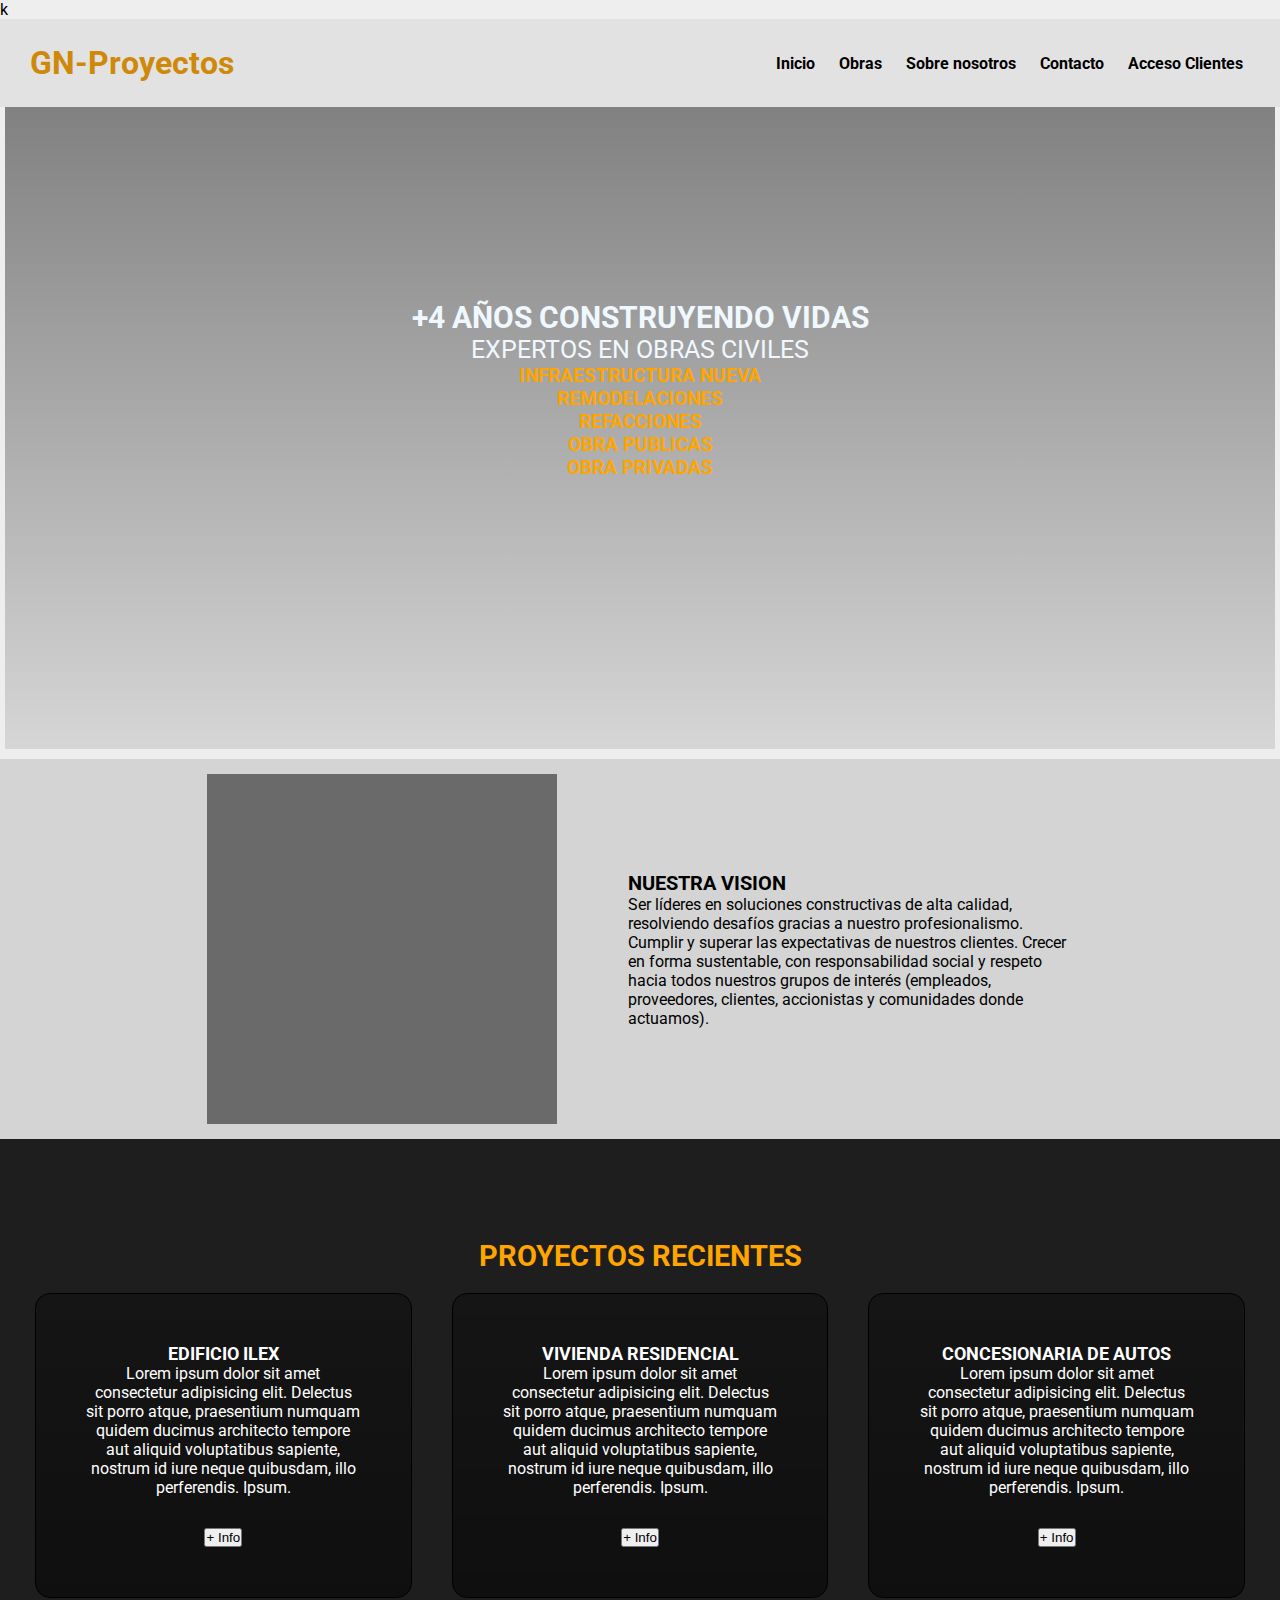
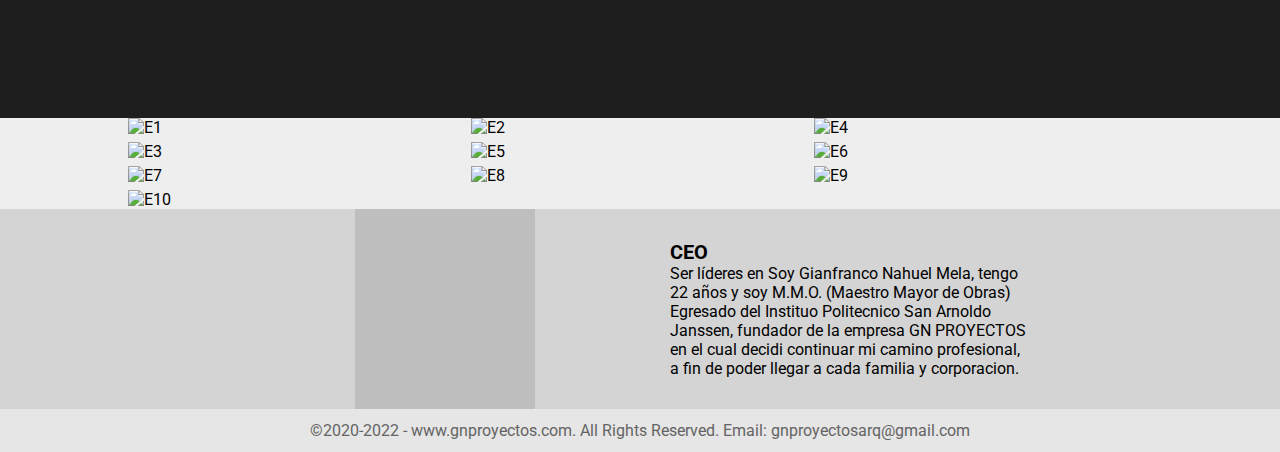
==== index.html @ b064f6fe "2da prueba de fotos" ====
<!DOCTYPE html>
<!--Le indica al navegador QUE VERSION DE HTML usa este documento-->
<html lang="en">
  <head>
    <meta charset="UTF-8" />
    <meta http-equiv="X-UA-Compatible" content="IE=edge">
    <meta name="viewport" content="width=device-width, initial-scale=1.0">k
    <link rel="stylesheet" href="Estilos/estilos.css" />
    <title>GN Proyectos</title>

    <link rel="preconnect" href="https://fonts.googleapis.com" />
    <link rel="preconnect" href="https://fonts.gstatic.com" crossorigin />
    <link
      href="https://fonts.googleapis.com/css2?family=Titillium+Web:wght@300&display=swap"
      rel="stylesheet"
    />
  </head>

  <body>
    <link rel="preconnect" href="https://fonts.googleapis.com" /><link
      rel="preconnect"
      href="https://fonts.gstatic.com"
      crossorigin
    /><link
      href="https://fonts.googleapis.com/css2?family=Roboto&display=swap"
      rel="stylesheet"
    />
    <!--INICIO DE HEADER-->
    <header>
      <!--Encabezado de la pagina-->

      <div class="container">
        <p class="logo">GN-Proyectos</p>
        <nav>
          <!--Navegadores-->
          <a href="../PreEntrega1-MELA/index.html">Inicio</a>
          <a href="../PreEntrega1-MELA/Paginas/obras.html">Obras</a>
          <a href="../PreEntrega1-MELA/Paginas/sobre-nosotros.html"
            >Sobre nosotros</a
          >
          <a href="../PreEntrega1-MELA/Paginas/contacto.html">Contacto</a>
          <a href="../PreEntrega1-MELA/Paginas/login-clientes.html"
            >Acceso Clientes</a
          >
        </nav>
      </div>
    </header>

    <!--INICIO DE MAIN-->
    <main>
      <section id="carta-presentacion">
        <div>
          <!--Area de presentacion-->
          <h1 id="cuatroaños">+4 AÑOS CONSTRUYENDO VIDAS</h1>
        </div>
        <div>
          <h3 class="experto-en-obra">EXPERTOS EN OBRAS CIVILES</h3>
          <h4>INFRAESTRUCTURA NUEVA</h4>
          <h4>REMODELACIONES</h4>
          <h4>REFACCIONES</h4>
          <h4>OBRA PUBLICAS</h4>
          <h4>OBRA PRIVADAS</h4>
        </div>
      </section>

      <section id="vision-empresa">
        <!--Vision de la empresa-->
        <div class="container">
          <div class="img-container"></div>
          <div class="texto">
            <h2>NUESTRA VISION</h2>
            <p>
              Ser líderes en
              <span class="destacado"> soluciones constructivas</span> de alta
              calidad, resolviendo desafíos gracias a nuestro profesionalismo.
              Cumplir y superar las expectativas de nuestros clientes. Crecer en
              forma sustentable, con responsabilidad social y respeto hacia
              todos nuestros grupos de interés (empleados, proveedores,
              clientes, accionistas y comunidades donde actuamos).
            </p>
          </div>
        </div>
      </section>

      <section id="obras-rec">
        <div class="container">
          <h2><span class="color"> PROYECTOS RECIENTES</span></h2>
          <div class="proyectos">
            <div class="carta">
              <h3>EDIFICIO ILEX</h3>
              <p>
                Lorem ipsum dolor sit amet consectetur adipisicing elit.
                Delectus sit porro atque, praesentium numquam quidem ducimus
                architecto tempore aut aliquid voluptatibus sapiente, nostrum id
                iure neque quibusdam, illo perferendis. Ipsum.
              </p>
              <button>+ Info</button>
            </div>
            <div class="carta">
              <h3>VIVIENDA RESIDENCIAL</h3>
              <p>
                Lorem ipsum dolor sit amet consectetur adipisicing elit.
                Delectus sit porro atque, praesentium numquam quidem ducimus
                architecto tempore aut aliquid voluptatibus sapiente, nostrum id
                iure neque quibusdam, illo perferendis. Ipsum.
              </p>
              <button>+ Info</button>
            </div>
            <div class="carta">
              <h3>CONCESIONARIA DE AUTOS</h3>
              <p>
                Lorem ipsum dolor sit amet consectetur adipisicing elit.
                Delectus sit porro atque, praesentium numquam quidem ducimus
                architecto tempore aut aliquid voluptatibus sapiente, nostrum id
                iure neque quibusdam, illo perferendis. Ipsum.
              </p>
              <button>+ Info</button>
            </div>
          </div>
        </div>
      </section>

      <section class="contenedor">
        <div class="grid">    
              <img
                src="PreEntrega1-MELA/Imagenes/Imagenes-empresas/empresa1.PNG"
                alt="E1"
              />
              <img
                src="./PreEntrega1-MELA/Imagenes/Imagenes-empresas/empresa2.PNG"
                alt="E2"
              />
              <img
                src="/PreEntrega1-MELA/Imagenes/Imagenes-empresas/empresa3.PNG"
                alt="E4"
              />
              <img
                src="/PreEntrega1-MELA/Imagenes/Imagenes-empresas/empresa4.PNG"
                alt="E3"
              />
              <img
                src="/PreEntrega1-MELA/Imagenes/Imagenes-empresas/empresa5.PNG"
                alt="E5"
              />
              <img
                src="/PreEntrega1-MELA/Imagenes/Imagenes-empresas/empresa6.PNG"
                alt="E6"
              />
              <img
                src="/PreEntrega1-MELA/Imagenes/Imagenes-empresas/empresa7.PNG"
                alt="E7"
              />
              <img
                src="/PreEntrega1-MELA/Imagenes/Imagenes-empresas/empresa8.PNG"
                alt="E8"
              />
              <img
                src="/PreEntrega1-MELA/Imagenes/Imagenes-empresas/empresa9.PNG"
                alt="E9"
              />
              <img
                src="/PreEntrega1-MELA/Imagenes/Imagenes-empresas/empresa10.PNG"
                alt="E10"
              />
          </div>
        </section>
      

      <section id="final">
        <!--Vision de la empresa-->
        <div class="container">
          <div class="img-container"></div>
          <div class="ceo">
            <h2>CEO</h2>
            <p>
              Ser líderes en
              <span class="destacado">Soy Gianfranco Nahuel Mela, tengo 22 años y soy M.M.O. (Maestro
                Mayor de Obras) Egresado del Instituo Politecnico San Arnoldo
                Janssen, fundador de la empresa GN PROYECTOS en el cual decidi
                continuar mi camino profesional, a fin de poder llegar a cada
                familia y corporacion.
            </p>
          </div>
        </div>
      </section>
    </main>
  

  <footer>
    <div class="container">
      <p>
        ©2020-2022 - www.gnproyectos.com. All Rights Reserved. Email:
        gnproyectosarq@gmail.com
      </p>
    </div>
  </footer>
</body>
</html>
---- Estilos/estilos.css ----
/*-------------------------------------INDEX-------------------------------*/
*{
    box-sizing: border-box;
    margin: 0;
    padding: 0;
}

html{
    scroll-behavior: smooth;
}

body {
    margin: 0;
    background-color: rgb(238, 238, 238);
    font-family: 'Roboto', sans-serif;
}
h1{font-size: 30px;}
h2{font-size: 20px;}
h3{font-size: 25px;}
ul{ list-style: none;}
.color{ color: orange;}

/*-------------- INICIO DE HEADER-------------*/
.container{
    max-width: 1400px;
    margin:auto;
}

header{
    background-color: rgb(227, 226, 226);
}

header .logo{
    margin: 0;
    padding: 25px 30px;
    font-weight: bold;
    color: rgb(206, 137, 8); 
    font-size: 2em; 
}

header .container{
    display: flex;
    flex-direction: column;
    align-items: center;
    
}

header nav{
    display: flex;
    flex-direction: column;
    text-align: center;
    align-items: center;
    margin: 5px;
    justify-content: space-evenly;
    
}

header a{
    padding: 5px 12px;
    text-decoration: none;
    font-weight: bold;
    color: black;
    
}

header a:hover{
    color: orange;
}
/*-------------- INICIO DE MAIN-------------*/

#carta-presentacion{
    display: flex;  
    height: 80vh;
    justify-content: center;
    align-items: center;
    text-align: center;
    flex-direction: column;
    background-image: linear-gradient(
        0deg,
        rgba(0,0,0,0.1),
        rgba(0,0,0,0.5)
     ), url(../Imagenes/imagenes-inicio/concesionaria.png);
     background-position: center center;
     background-size: cover;
     background-repeat: no-repeat;
     margin: 10px 5px;
}
#carta-presentacion h1{
    color: aliceblue;
}
#carta-presentacion h3{
    color: aliceblue;
    font-weight: normal;
}
#carta-presentacion h4{
    color: orange;
    font-weight: bold;
    font-size: 1.2em;
}

/*-------------- INICIO DE VISION EMPRESARIAL-------------*/

#vision-empresa{
    display: flex;
    align-items: center;
    justify-content: center;
    text-align: center;
    flex-direction: column;
    background-color: rgb(212, 212, 212);
}
#vision-empresa .container{
    text-align: center;
    padding: 15px 12px;
}

/*-------------- INICIO DE PROYECTOS RECIENTES-------------*/
#obras-rec{
    background-color: rgb(30, 30, 30);
    color: white;
    text-align: center;

}
#obras-rec .container{
    padding: 100px 15px;
}
#obras-rec h2{
    margin-top: 0;
    font-size: 1.8em;
}
#obras-rec h3{
    font-size: 1.1em;
}
#obras-rec p{
    display: none;
}
#obras-rec .carta{
    background-position: center center;
    background-size: cover;
    padding: 50px;
    margin: 20px;
    border-radius: 15px;
    border: 1px solid black;
}
.carta:first-child{
    background-image: linear-gradient(
        0deg,
        rgba(0,0,0,0.5),
        rgba(0,0,0,0.3)
     ),url(/PreEntrega1-MELA/Imagenes/imagenes-inicio/1.jpg);
}
.carta:nth-child(2){
    background-image: linear-gradient(
        0deg,
        rgba(0,0,0,0.5),
        rgba(0,0,0,0.3)
     ),url(/PreEntrega1-MELA/Imagenes/imagenes-inicio/2.png);
}
.carta:nth-child(3){
    background-image:linear-gradient(
        0deg,
        rgba(0,0,0,0.5),
        rgba(0,0,0,0.3)
     ), url(/PreEntrega1-MELA/Imagenes/imagenes-inicio/concesionaria.png);
}


/*-------------- @media-queries-------------*/
@media (min-width: 480px){
    header{
        position: fixed;
        width: 100%;
    }
    header .container{
        flex-direction: row;
        justify-content: space-between;
    }
    header nav{
        flex-direction: row;
        padding-right: 20px;
    }
    #vision-empresa .container{
        display: flex;
        justify-content: space-evenly;
    }
    #vision-empresa .texto{
        width: 50%;
        max-width: 600px;
        text-align: initial;
        padding-left: 30px;
        display: flex;
        flex-direction: column;
        justify-content: center;
    }
    #vision-empresa h2{
        margin-top: 0px;

    }
    #vision-empresa .img-container{
        background-image: linear-gradient(
            0deg, 
            rgba(0,0,0,0.5),
            rgba(0,0,0,0.5)), url(/PreEntrega1-MELA/Imagenes/imagenes-inicio/vision1.jpeg);
            background-size: cover;
            background-position: center center;
            height: 350px;
            width:  350px;
            margin: 0;
    }
    #final .img-container{
        background-image: linear-gradient(
            0deg, 
            rgba(0,0,0,0.1),
            rgba(0,0,0,0.1)), url(/PreEntrega1-MELA/Imagenes/imagenes-inicio/WhatsApp\ Image\ 2022-12-05\ at\ 13.16.06.jpeg);
            background-size: cover;
            background-position: center center;
            height: 200px;
            width:  180px;
            margin: auto;

    }
    #final .container{
        display: flex;
        justify-content: space-evenly;
    }
    #final .ceo{
        width: 50%;
        max-width: 600px;
        text-align: initial;
        padding-left: 30px;
        display: flex;
        flex-direction: column;
        justify-content: center;
    }
    #obras-rec .proyectos{
        display: flex;
        justify-content: center;

    }
    #obras-rec p{
        display: block;
        margin-bottom: 30px;
    }
    #obras-rec .carta{
        padding: 50px;
    }
    #obras-rec h3{
        margin-top: 0px;
    }



}

/*--------------CLIENTES-------------*/
.contenedor{
    width: 80%;
    margin: auto;

}
.grid{
    display: grid;
    grid-template-columns: repeat(3, 1fr);
    justify-content: center;
    align-items: center;
    gap: 5px;

}
.grid img{
    width: 100%;
    height: auto;
}
    
/*-------------- CEO-------------*/

#final .container{
    
    
}
#final{
    display: flex;
    align-items: center;
    justify-content: center;
    text-align: center;
    flex-direction: column;
    background-color: rgb(212, 212, 212);
}
#final h4{
    font-size: 25px;
}

/*-------------- html OBRAS-------------*/



/*-------------- FOOTER-------------*/

footer{
    background-color: rgb(230, 230, 230);
    height: auto;
}
footer .container{
    display: flex;
    justify-content: center;
    align-items: flex-end;
 }
 footer p{
    margin: 0;
    padding: 12px;
    color: rgb(100, 100, 100);
 }
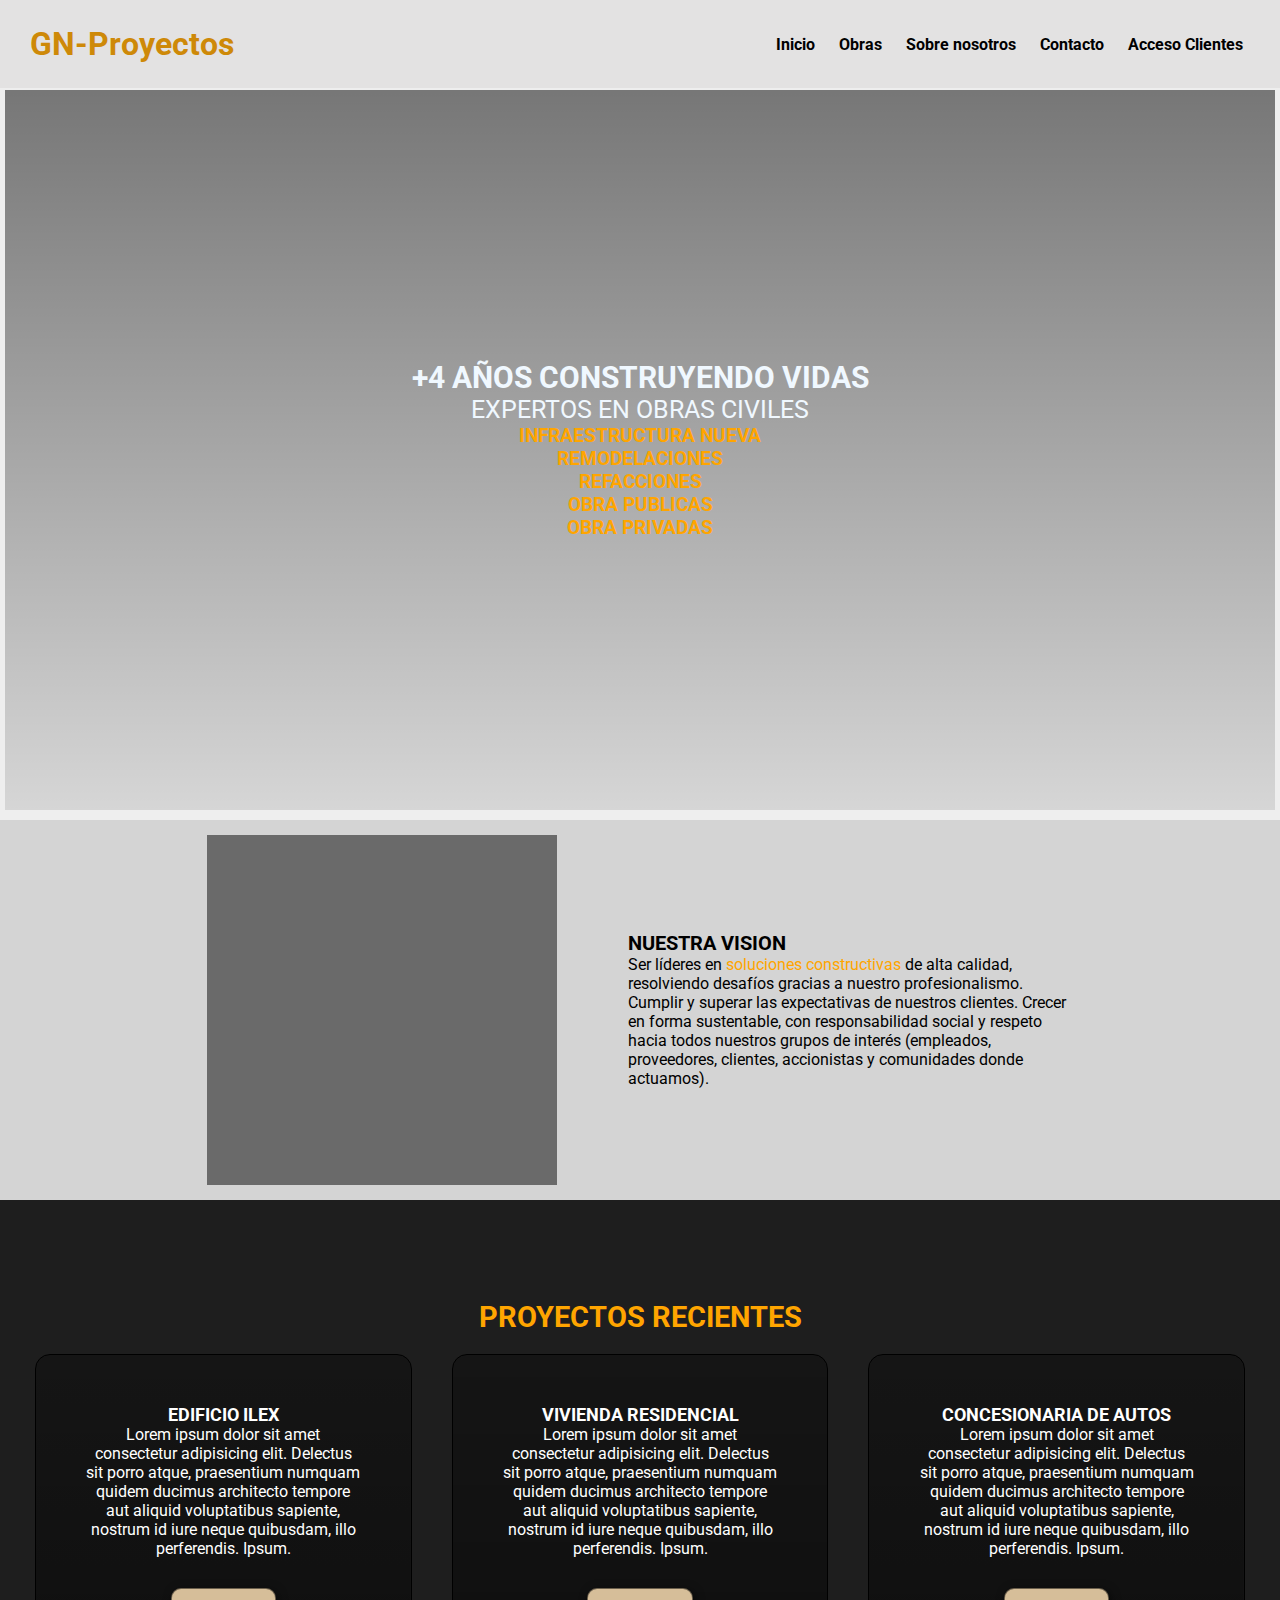
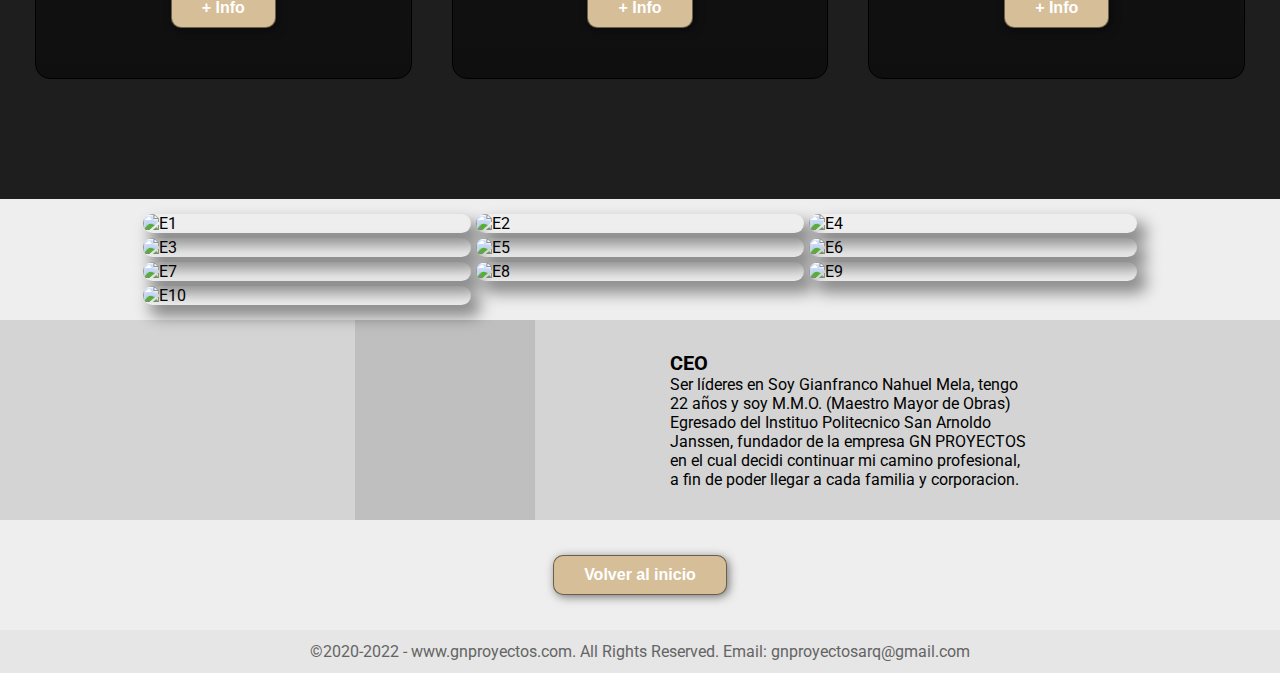
==== commit 1fee0bb8: "PreEntrega2Mela" ====
--- a/index.html
+++ b/index.html
@@ -4,7 +4,7 @@
   <head>
     <meta charset="UTF-8" />
     <meta http-equiv="X-UA-Compatible" content="IE=edge">
-    <meta name="viewport" content="width=device-width, initial-scale=1.0">k
+    <meta name="viewport" content="width=device-width, initial-scale=1.0">
     <link rel="stylesheet" href="Estilos/estilos.css" />
     <title>GN Proyectos</title>
 
@@ -16,7 +16,7 @@
     />
   </head>
 
-  <body>
+  <body class="body-index">
     <link rel="preconnect" href="https://fonts.googleapis.com" /><link
       rel="preconnect"
       href="https://fonts.gstatic.com"
@@ -25,21 +25,20 @@
       href="https://fonts.googleapis.com/css2?family=Roboto&display=swap"
       rel="stylesheet"
     />
+
     <!--INICIO DE HEADER-->
     <header>
-      <!--Encabezado de la pagina-->
-
       <div class="container">
         <p class="logo">GN-Proyectos</p>
         <nav>
           <!--Navegadores-->
-          <a href="../PreEntrega1-MELA/index.html">Inicio</a>
-          <a href="../PreEntrega1-MELA/Paginas/obras.html">Obras</a>
-          <a href="../PreEntrega1-MELA/Paginas/sobre-nosotros.html"
+          <a href="./index.html">Inicio</a>
+          <a href="./Paginas/obras.html">Obras</a>
+          <a href="./Paginas/sobre-nosotros.html"
             >Sobre nosotros</a
           >
-          <a href="../PreEntrega1-MELA/Paginas/contacto.html">Contacto</a>
-          <a href="../PreEntrega1-MELA/Paginas/login-clientes.html"
+          <a href="./Paginas/contacto.html">Contacto</a>
+          <a href="./Paginas/login-clientes.html"
             >Acceso Clientes</a
           >
         </nav>
@@ -71,7 +70,7 @@
             <h2>NUESTRA VISION</h2>
             <p>
               Ser líderes en
-              <span class="destacado"> soluciones constructivas</span> de alta
+              <span class="color"> soluciones constructivas</span> de alta
               calidad, resolviendo desafíos gracias a nuestro profesionalismo.
               Cumplir y superar las expectativas de nuestros clientes. Crecer en
               forma sustentable, con responsabilidad social y respeto hacia
@@ -123,43 +122,43 @@
       <section class="contenedor">
         <div class="grid">    
               <img
-                src="PreEntrega1-MELA/Imagenes/Imagenes-empresas/empresa1.PNG"
+                src="./imagenes/imagenes-empresas/empresa1.PNG"
                 alt="E1"
               />
               <img
-                src="./PreEntrega1-MELA/Imagenes/Imagenes-empresas/empresa2.PNG"
+                src="./imagenes/imagenes-empresas/empresa2.PNG"
                 alt="E2"
               />
               <img
-                src="/PreEntrega1-MELA/Imagenes/Imagenes-empresas/empresa3.PNG"
+                src="./imagenes/imagenes-empresas/empresa3.PNG"
                 alt="E4"
               />
               <img
-                src="/PreEntrega1-MELA/Imagenes/Imagenes-empresas/empresa4.PNG"
+                src="./imagenes/imagenes-empresas/empresa4.PNG"
                 alt="E3"
               />
               <img
-                src="/PreEntrega1-MELA/Imagenes/Imagenes-empresas/empresa5.PNG"
+                src="./imagenes/imagenes-empresas/empresa5.PNG"
                 alt="E5"
               />
               <img
-                src="/PreEntrega1-MELA/Imagenes/Imagenes-empresas/empresa6.PNG"
+                src="./imagenes/imagenes-empresas/empresa6.PNG"
                 alt="E6"
               />
               <img
-                src="/PreEntrega1-MELA/Imagenes/Imagenes-empresas/empresa7.PNG"
+                src="./imagenes/imagenes-empresas/empresa7.PNG"
                 alt="E7"
               />
               <img
-                src="/PreEntrega1-MELA/Imagenes/Imagenes-empresas/empresa8.PNG"
+                src="./imagenes/imagenes-empresas/empresa8.PNG"
                 alt="E8"
               />
               <img
-                src="/PreEntrega1-MELA/Imagenes/Imagenes-empresas/empresa9.PNG"
+                src="./imagenes/imagenes-empresas/empresa9.PNG"
                 alt="E9"
               />
               <img
-                src="/PreEntrega1-MELA/Imagenes/Imagenes-empresas/empresa10.PNG"
+                src="./imagenes/imagenes-empresas/empresa10.PNG"
                 alt="E10"
               />
           </div>
@@ -183,6 +182,13 @@
           </div>
         </div>
       </section>
+
+      <section class="botonInicio">
+        <button>
+          <a href="./index.html">Volver al inicio</a>
+        </button>
+      </section>
+      
     </main>
   
 
@@ -194,5 +200,6 @@
       </p>
     </div>
   </footer>
+
 </body>
 </html>
--- a/Estilos/estilos.css
+++ b/Estilos/estilos.css
@@ -14,6 +14,11 @@
     background-color: rgb(238, 238, 238);
     font-family: 'Roboto', sans-serif;
 }
+
+.body-obras{
+    margin-top: 20%;
+}
+
 h1{font-size: 30px;}
 h2{font-size: 20px;}
 h3{font-size: 25px;}
@@ -27,6 +32,7 @@
 }
 
 header{
+    top: 0;
     background-color: rgb(227, 226, 226);
 }
 
@@ -36,7 +42,17 @@
     font-weight: bold;
     color: rgb(206, 137, 8); 
     font-size: 2em; 
-}
+    animation: scale-up-center 2s infinite alternate ;
+}
+@keyframes scale-up-center {
+    0% {
+              transform: scale(0.9);
+    }
+    100% {
+              transform: scale(1);
+    }
+  }
+
 
 header .container{
     display: flex;
@@ -64,8 +80,40 @@
 }
 
 header a:hover{
-    color: orange;
-}
+    color: rgb(237, 186, 18);
+}
+main img{   
+    width: 95%;
+    display: flex;
+    flex-direction: column;
+    align-items: center;
+    border-radius: 10px;
+    box-shadow: 8px 10px 15px 2px rgba(0,0,0,0.42);
+}
+.img-container  {
+    width: 95%;
+    display: flex;
+    flex-direction: column;
+    align-items: center;
+    margin: auto;
+    padding: 10px;
+    max-width: 900px;
+}
+.main-obras h2{
+    text-align: center;
+    padding: 15px;
+}
+.main-obras h3{
+    text-align: center;
+    padding: 20px 20px;
+}
+.main-obras p{
+    text-align: center;
+    font-size: 15px;
+    padding: 15px 15px;
+    
+}
+
 /*-------------- INICIO DE MAIN-------------*/
 
 #carta-presentacion{
@@ -79,7 +127,7 @@
         0deg,
         rgba(0,0,0,0.1),
         rgba(0,0,0,0.5)
-     ), url(../Imagenes/imagenes-inicio/concesionaria.png);
+     ), url(../imagenes/imagenes-inicio/concesionaria.png);
      background-position: center center;
      background-size: cover;
      background-repeat: no-repeat;
@@ -146,109 +194,29 @@
         0deg,
         rgba(0,0,0,0.5),
         rgba(0,0,0,0.3)
-     ),url(/PreEntrega1-MELA/Imagenes/imagenes-inicio/1.jpg);
+     ),url(../imagenes/imagenes-inicio/1.jpg);
 }
 .carta:nth-child(2){
     background-image: linear-gradient(
         0deg,
         rgba(0,0,0,0.5),
         rgba(0,0,0,0.3)
-     ),url(/PreEntrega1-MELA/Imagenes/imagenes-inicio/2.png);
+     ),url(../imagenes/imagenes-inicio/2.png);
 }
 .carta:nth-child(3){
     background-image:linear-gradient(
         0deg,
         rgba(0,0,0,0.5),
         rgba(0,0,0,0.3)
-     ), url(/PreEntrega1-MELA/Imagenes/imagenes-inicio/concesionaria.png);
-}
-
-
-/*-------------- @media-queries-------------*/
-@media (min-width: 480px){
-    header{
-        position: fixed;
-        width: 100%;
-    }
-    header .container{
-        flex-direction: row;
-        justify-content: space-between;
-    }
-    header nav{
-        flex-direction: row;
-        padding-right: 20px;
-    }
-    #vision-empresa .container{
-        display: flex;
-        justify-content: space-evenly;
-    }
-    #vision-empresa .texto{
-        width: 50%;
-        max-width: 600px;
-        text-align: initial;
-        padding-left: 30px;
-        display: flex;
-        flex-direction: column;
-        justify-content: center;
-    }
-    #vision-empresa h2{
-        margin-top: 0px;
-
-    }
-    #vision-empresa .img-container{
-        background-image: linear-gradient(
-            0deg, 
-            rgba(0,0,0,0.5),
-            rgba(0,0,0,0.5)), url(/PreEntrega1-MELA/Imagenes/imagenes-inicio/vision1.jpeg);
-            background-size: cover;
-            background-position: center center;
-            height: 350px;
-            width:  350px;
-            margin: 0;
-    }
-    #final .img-container{
-        background-image: linear-gradient(
-            0deg, 
-            rgba(0,0,0,0.1),
-            rgba(0,0,0,0.1)), url(/PreEntrega1-MELA/Imagenes/imagenes-inicio/WhatsApp\ Image\ 2022-12-05\ at\ 13.16.06.jpeg);
-            background-size: cover;
-            background-position: center center;
-            height: 200px;
-            width:  180px;
-            margin: auto;
-
-    }
-    #final .container{
-        display: flex;
-        justify-content: space-evenly;
-    }
-    #final .ceo{
-        width: 50%;
-        max-width: 600px;
-        text-align: initial;
-        padding-left: 30px;
-        display: flex;
-        flex-direction: column;
-        justify-content: center;
-    }
-    #obras-rec .proyectos{
-        display: flex;
-        justify-content: center;
-
-    }
-    #obras-rec p{
-        display: block;
-        margin-bottom: 30px;
-    }
-    #obras-rec .carta{
-        padding: 50px;
-    }
-    #obras-rec h3{
-        margin-top: 0px;
-    }
-
-
-
+     ), url(../imagenes/imagenes-inicio/concesionaria.png);
+}
+
+button a {
+    text-decoration: none;
+    color: white;
+}
+button:hover{
+    background-color: rgb(233, 132, 0);
 }
 
 /*--------------CLIENTES-------------*/
@@ -263,6 +231,7 @@
     justify-content: center;
     align-items: center;
     gap: 5px;
+    padding: 15px;
 
 }
 .grid img{
@@ -272,10 +241,6 @@
     
 /*-------------- CEO-------------*/
 
-#final .container{
-    
-    
-}
 #final{
     display: flex;
     align-items: center;
@@ -288,10 +253,69 @@
     font-size: 25px;
 }
 
-/*-------------- html OBRAS-------------*/
-
-
-
+/*-------------- HTML OBRAS-------------*/
+#desarrollo-inm {
+    display: flex;  
+    height: 70vh;
+    justify-content: center;
+    align-items: center;
+    text-align: center;
+    flex-direction: column;
+    background-color: #d4d4d4;
+     margin: auto;
+    
+     
+}
+#desarrollo-inm .container{
+    text-align: center;
+    padding: 15px 12px;
+    flex-direction: row;
+  
+    margin: 10px;
+
+}
+#desarrollo-inm .rubros{
+    display: flex;
+    align-items: center;
+    
+    margin: auto;
+    padding: 20px;
+    max-width: 600px;
+}
+.galeria-proyect{
+    display: flex;
+    flex-direction: column;
+    justify-content: center;
+    align-items: center;
+
+}
+.galeria-proyect h3{
+    text-align: center;
+}
+.galeria-proyect p{
+    text-align: center;
+    margin: 10px;
+}
+.galeria-proyect img{
+    margin: 0;
+    display: inline-block;
+    padding: 15px;
+    display: flex;
+    align-items: center;
+}
+
+/* ------------HTML SOBRE NOSOTROS ----------*/
+.sobre-nos{
+    display: flex;
+    justify-content: center;
+    flex-direction: column;
+    text-align: center;
+}
+
+/*---------- HTML CONTACTO-------- */
+
+/*-------- ACCESO CLIENTES ----------- */
+    
 /*-------------- FOOTER-------------*/
 
 footer{
@@ -308,3 +332,121 @@
     padding: 12px;
     color: rgb(100, 100, 100);
  }
+ .botonInicio{
+    display: flex;
+    justify-content: center;
+    margin: 35px;
+ }
+ button{
+    font-size: 1em;
+    font-weight: bold;
+    padding: 10px 30px;
+    border-radius: 10px;
+    border: 1px solid rgba(0, 0, 0, 0.5);
+    box-shadow: 2px 2px 10px rgba(0, 0, 0, 0.5);
+    background-color: rgb(214, 190, 153);
+    color: white;
+    text-decoration: none;
+ }
+
+
+/*-------------- @media-queries-------------*/
+@media (min-width: 720px){
+    body{
+        margin-top: 7%;
+    }
+    header{
+        position: fixed;
+        width: 100%;
+    }
+    header .container{
+        flex-direction: row;
+        justify-content: space-between;
+    }
+    header nav{
+        flex-direction: row;
+        padding-right: 20px;
+    }
+    #vision-empresa .container{ 
+        display: flex;
+        justify-content: space-evenly;
+    }
+    #vision-empresa .texto{
+        width: 50%;
+        max-width: 600px;
+        text-align: initial;
+        padding-left: 30px;
+        display: flex;
+        flex-direction: column;
+        justify-content: center;
+    }
+    #vision-empresa h2{
+        margin-top: 0px;
+
+    }
+    #vision-empresa .img-container{
+        background-image: linear-gradient(
+            0deg, 
+            rgba(0,0,0,0.5),
+            rgba(0,0,0,0.5)), url(../imagenes/imagenes-inicio/vision1.jpeg);
+            background-size: cover;
+            background-position: center center;
+            height: 350px;
+            width:  350px;
+            margin: 0;
+    }
+    #final .img-container{
+        background-image: linear-gradient(
+            0deg, 
+            rgba(0,0,0,0.1),
+            rgba(0,0,0,0.1)), url(../imagenes/imagenes-inicio/WhatsApp\ Image\ 2022-12-05\ at\ 13.16.06.jpeg);
+            background-size: cover;
+            background-position: center center;
+            height: 200px;
+            width:  180px;
+            margin: auto;
+
+    }
+    #final .container{
+        display: flex;
+        justify-content: space-evenly;
+    }
+    #final .ceo{
+        width: 50%;
+        max-width: 600px;
+        text-align: initial;
+        padding-left: 30px;
+        display: flex;
+        flex-direction: column;
+        justify-content: center;
+    }
+    #obras-rec .proyectos{
+        display: flex;
+        justify-content: center;
+
+    }
+    #obras-rec p{
+        display: block;
+        margin-bottom: 30px;
+    }
+    #obras-rec .carta{
+        padding: 50px;
+    }
+    #obras-rec h3{
+        margin-top: 0px;
+    }
+    
+    .galeria-proyect{
+        display: flex;
+        flex-direction: column;
+        justify-content: center;
+        align-items: center;
+    }
+    #desarrollo-inm .rubros{
+        height: 200px;
+        justify-content: space-evenly;
+        align-items:initial;
+        max-width: 600px;
+    }
+}
+ 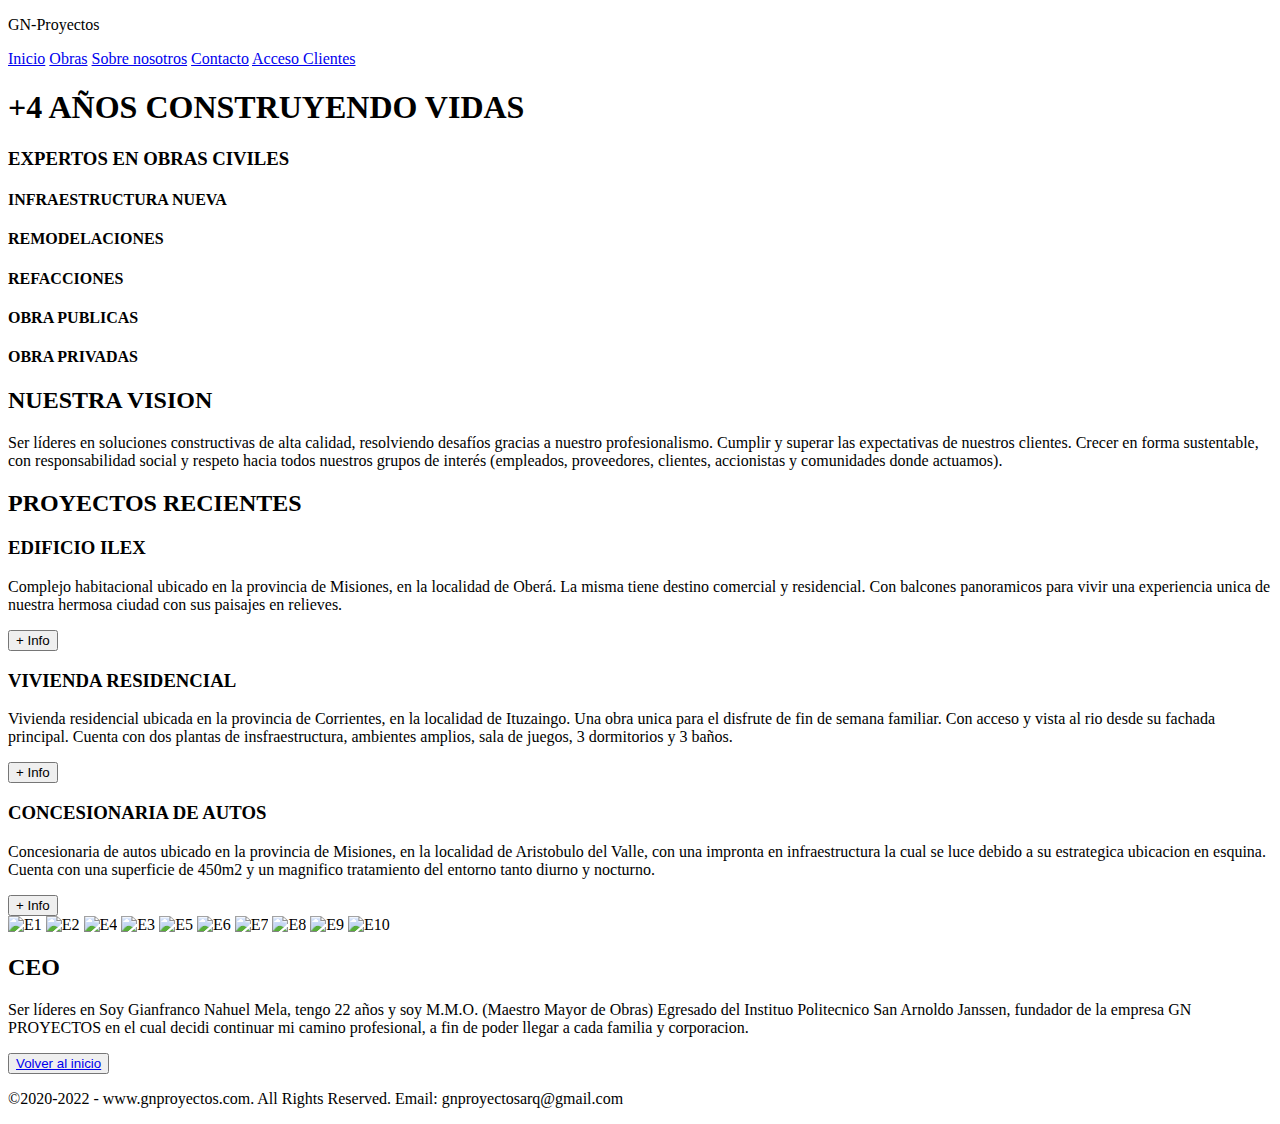
==== commit 45d0eaf6: "PreEntrega3Mela" ====
--- a/index.html
+++ b/index.html
@@ -5,7 +5,10 @@
     <meta charset="UTF-8" />
     <meta http-equiv="X-UA-Compatible" content="IE=edge">
     <meta name="viewport" content="width=device-width, initial-scale=1.0">
-    <link rel="stylesheet" href="Estilos/estilos.css" />
+    <meta name="keywords" content="estructura, renders, 3d, obra ejecutiva, obra civil, calculos "/>
+    <meta name="description" content="GnProyectos-Tu espacio para construir tu vida"/>
+
+    <link rel="stylesheet" href="./Estilos/css/estilos.css" />
     <title>GN Proyectos</title>
 
     <link rel="preconnect" href="https://fonts.googleapis.com" />
@@ -88,30 +91,21 @@
             <div class="carta">
               <h3>EDIFICIO ILEX</h3>
               <p>
-                Lorem ipsum dolor sit amet consectetur adipisicing elit.
-                Delectus sit porro atque, praesentium numquam quidem ducimus
-                architecto tempore aut aliquid voluptatibus sapiente, nostrum id
-                iure neque quibusdam, illo perferendis. Ipsum.
+                Complejo habitacional ubicado en la provincia de Misiones, en la localidad de Oberá. La misma tiene destino comercial y residencial. Con balcones panoramicos para vivir una experiencia unica de nuestra hermosa ciudad con sus paisajes en relieves.
               </p>
               <button>+ Info</button>
             </div>
             <div class="carta">
               <h3>VIVIENDA RESIDENCIAL</h3>
               <p>
-                Lorem ipsum dolor sit amet consectetur adipisicing elit.
-                Delectus sit porro atque, praesentium numquam quidem ducimus
-                architecto tempore aut aliquid voluptatibus sapiente, nostrum id
-                iure neque quibusdam, illo perferendis. Ipsum.
+                Vivienda residencial ubicada en la provincia de Corrientes, en la localidad de Ituzaingo. Una obra unica para el disfrute de fin de semana familiar. Con acceso y vista al rio desde su fachada principal. Cuenta con dos plantas de insfraestructura, ambientes amplios, sala de juegos, 3 dormitorios y 3 baños.
               </p>
               <button>+ Info</button>
             </div>
             <div class="carta">
               <h3>CONCESIONARIA DE AUTOS</h3>
               <p>
-                Lorem ipsum dolor sit amet consectetur adipisicing elit.
-                Delectus sit porro atque, praesentium numquam quidem ducimus
-                architecto tempore aut aliquid voluptatibus sapiente, nostrum id
-                iure neque quibusdam, illo perferendis. Ipsum.
+                Concesionaria de autos ubicado en la provincia de Misiones, en la localidad de Aristobulo del Valle, con una impronta en infraestructura la cual se luce debido a su estrategica ubicacion en esquina. Cuenta con una superficie de 450m2 y un magnifico tratamiento del entorno tanto diurno y nocturno.
               </p>
               <button>+ Info</button>
             </div>
